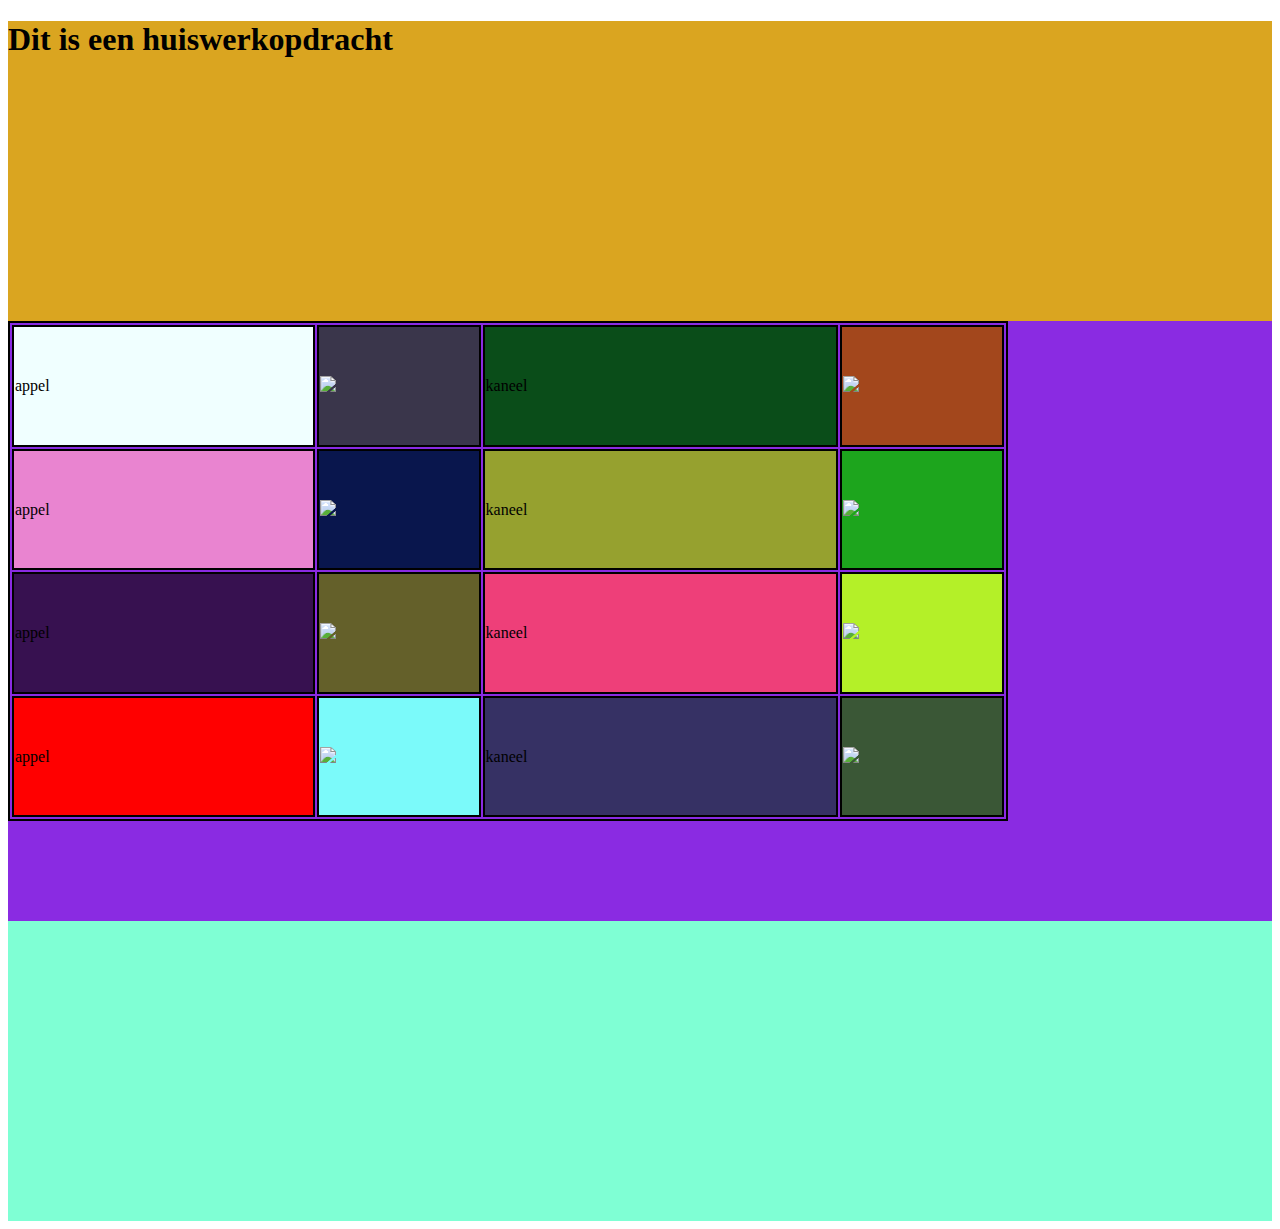
==== kleuren.html @ d0467848 "Add files via upload" ====
<!DOCTYPE html>
<html lang="en">

<head>
    <meta charset="UTF-8">
    <meta http-equiv="X-UA-Compatible" content="IE=edge">
    <meta name="viewport" content="width=device-width, initial-scale=1.0">
    <link rel=stylesheet type="text/css" href="style.css">
    <title>kleuren</title>
</head>

<body>

    <header>
        <h1>Dit is een huiswerkopdracht</h1>
    </header>

    <section>
        <table>
            <tr>
                <td id="cel1">appel</td>
                <td id="cel2"> <img class="tabelplaatje"
                        src="https://images.unsplash.com/photo-1464822759023-fed622ff2c3b?ixlib=rb-1.2.1&ixid=MnwxMjA3fDB8MHxwaG90by1wYWdlfHx8fGVufDB8fHx8&auto=format&fit=crop&w=1770&q=80"></img>
                </td>
                <td id="cel3">kaneel</td>
                <td id="cel4"> <img class="tabelplaatje"
                        src="https://images.unsplash.com/photo-1508923567004-3a6b8004f3d7?ixlib=rb-1.2.1&ixid=MnwxMjA3fDB8MHxwaG90by1wYWdlfHx8fGVufDB8fHx8&auto=format&fit=crop&w=1287&q=80"></img>
                </td id="cel5">
            </tr>
            <tr>
                <td id="cel6">appel</td>
                <td id="cel7"> <img class="tabelplaatje"
                        src="https://images.unsplash.com/photo-1464822759023-fed622ff2c3b?ixlib=rb-1.2.1&ixid=MnwxMjA3fDB8MHxwaG90by1wYWdlfHx8fGVufDB8fHx8&auto=format&fit=crop&w=1770&q=80"></img>
                </td>
                <td id="cel8">kaneel</td>
                <td id="cel9"> <img class="tabelplaatje"
                        src="https://images.unsplash.com/photo-1508923567004-3a6b8004f3d7?ixlib=rb-1.2.1&ixid=MnwxMjA3fDB8MHxwaG90by1wYWdlfHx8fGVufDB8fHx8&auto=format&fit=crop&w=1287&q=80"></img>
                </td>
            </tr>
            <tr>
                <td id="cel10">appel</td>
                <td id="cel11"> <img class="tabelplaatje"
                        src="https://images.unsplash.com/photo-1464822759023-fed622ff2c3b?ixlib=rb-1.2.1&ixid=MnwxMjA3fDB8MHxwaG90by1wYWdlfHx8fGVufDB8fHx8&auto=format&fit=crop&w=1770&q=80"></img>
                </td>
                <td id="cel12">kaneel</td>
                <td id="cel13"> <img class="tabelplaatje"
                        src="https://images.unsplash.com/photo-1508923567004-3a6b8004f3d7?ixlib=rb-1.2.1&ixid=MnwxMjA3fDB8MHxwaG90by1wYWdlfHx8fGVufDB8fHx8&auto=format&fit=crop&w=1287&q=80"></img>
                </td>
            </tr>
            <tr>
                <td id="cel14">appel</td>
                <td id="cel15"> <img class="tabelplaatje"
                        src="https://images.unsplash.com/photo-1464822759023-fed622ff2c3b?ixlib=rb-1.2.1&ixid=MnwxMjA3fDB8MHxwaG90by1wYWdlfHx8fGVufDB8fHx8&auto=format&fit=crop&w=1770&q=80"></img>
                </td>
                <td id="cel16">kaneel</td>
                <td id="cel17"> <img class="tabelplaatje"
                        src="https://images.unsplash.com/photo-1508923567004-3a6b8004f3d7?ixlib=rb-1.2.1&ixid=MnwxMjA3fDB8MHxwaG90by1wYWdlfHx8fGVufDB8fHx8&auto=format&fit=crop&w=1287&q=80"></img>
                </td>
            </tr>
        </table>
    </section>

    <footer>

    </footer>

</body>

</html>
---- style.css ----
header {
    height: 300px;
    background-color: goldenrod;
}

section {
    height: 600px;
    background-color: blueviolet;
}

footer {
    height: 300px;
    background-color: aquamarine;
}

table {
    width: 1000px;
    height: 500px;
    border: 2px solid black;
}

td {
    border: 2px solid black;
}

.tabelplaatje {
    height: 100px;
}

#cel1 {
    background-color: azure;
}

#cel2 {
    background-color: rgb(58, 54, 75);
}

#cel3 {
    background-color: rgb(10, 77, 25);
}

#cel4 {
    background-color: rgb(163, 71, 28);
}

#cel5 {
    background-color: rgb(20, 185, 185);
}

#cel6 {
    background-color: rgb(233, 132, 208);
}

#cel7 {
    background-color: rgb(9, 22, 77);
}

#cel8 {
    background-color: rgb(150, 161, 47);
}

#cel9 {
    background-color: rgb(29, 165, 29);
}

#cel10 {
    background-color: rgb(55, 17, 80);
}

#cel11 {
    background-color: rgb(100, 96, 42);
}

#cel12 {
    background-color: rgb(238, 63, 121);
}

#cel13 {
    background-color: rgb(180, 240, 40);
}

#cel14 {
    background-color: rgb(255, 0, 0);
}

#cel15 {
    background-color: rgb(123, 250, 250);
}

#cel16 {
    background-color: rgb(54, 49, 100);
}

#cel17 {
    background-color: rgb(58, 87, 54);
}
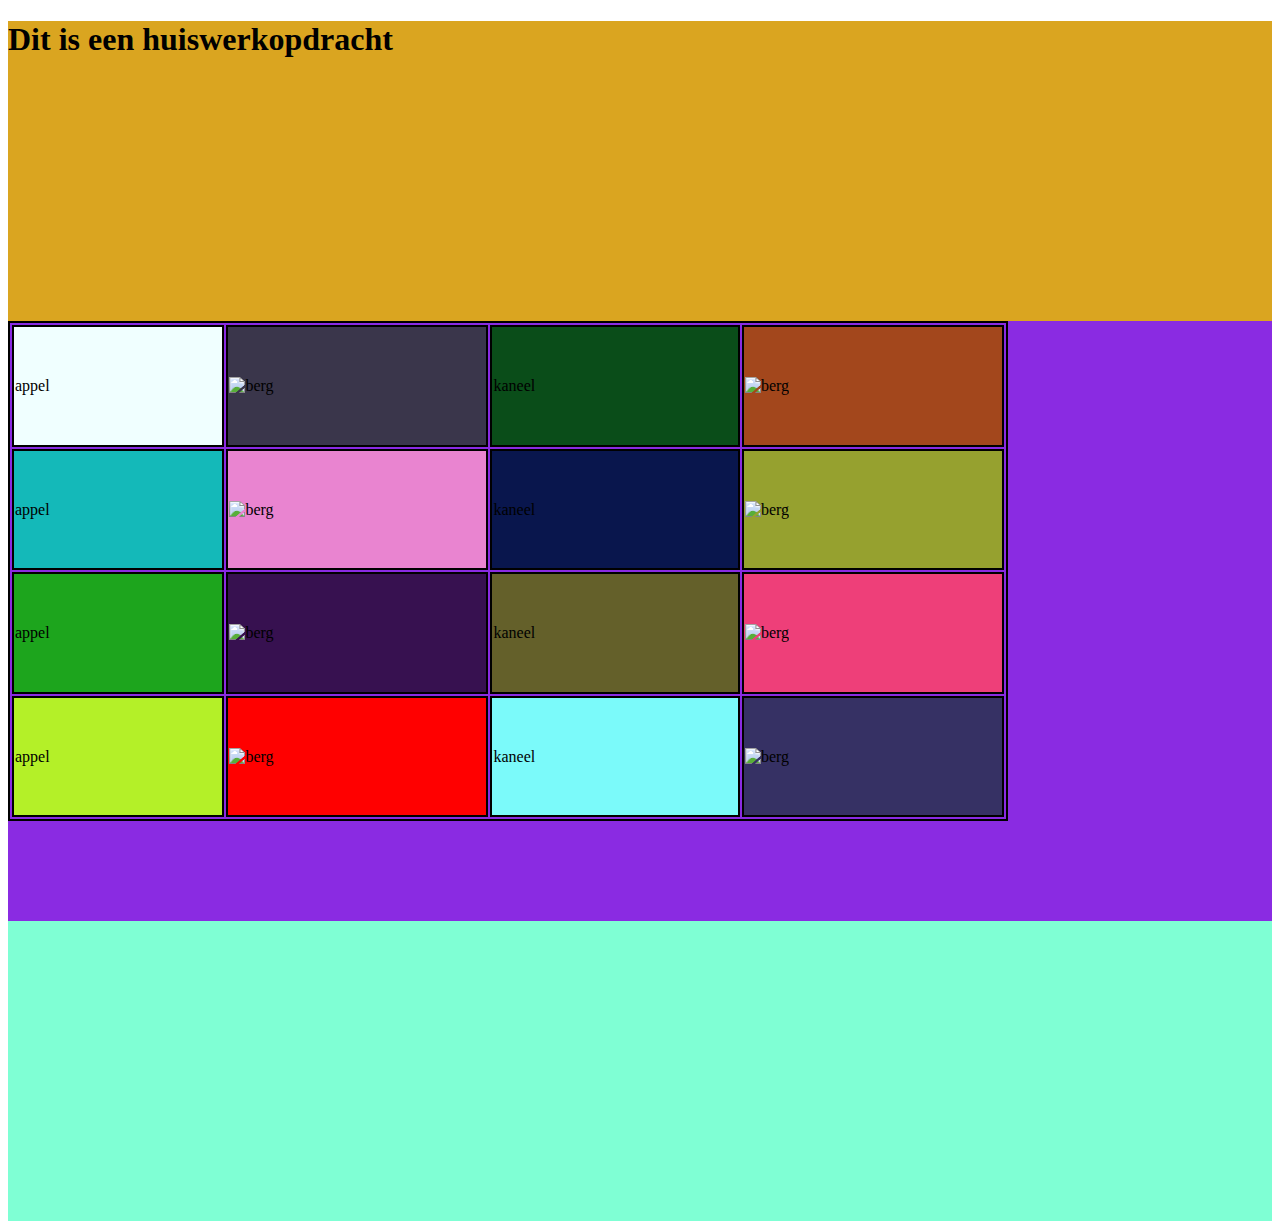
==== commit 7a6d3faf: "Add files via upload" ====
--- a/kleuren.html
+++ b/kleuren.html
@@ -15,50 +15,58 @@
         <h1>Dit is een huiswerkopdracht</h1>
     </header>
 
-    <section>
+    <div>
         <table>
             <tr>
                 <td id="cel1">appel</td>
                 <td id="cel2"> <img class="tabelplaatje"
-                        src="https://images.unsplash.com/photo-1464822759023-fed622ff2c3b?ixlib=rb-1.2.1&ixid=MnwxMjA3fDB8MHxwaG90by1wYWdlfHx8fGVufDB8fHx8&auto=format&fit=crop&w=1770&q=80"></img>
+                        src="https://images.unsplash.com/photo-1464822759023-fed622ff2c3b?ixlib=rb-1.2.1&ixid=MnwxMjA3fDB8MHxwaG90by1wYWdlfHx8fGVufDB8fHx8&auto=format&fit=crop&w=1770&q=80"
+                        alt="berg">
                 </td>
                 <td id="cel3">kaneel</td>
                 <td id="cel4"> <img class="tabelplaatje"
-                        src="https://images.unsplash.com/photo-1508923567004-3a6b8004f3d7?ixlib=rb-1.2.1&ixid=MnwxMjA3fDB8MHxwaG90by1wYWdlfHx8fGVufDB8fHx8&auto=format&fit=crop&w=1287&q=80"></img>
-                </td id="cel5">
-            </tr>
-            <tr>
-                <td id="cel6">appel</td>
-                <td id="cel7"> <img class="tabelplaatje"
-                        src="https://images.unsplash.com/photo-1464822759023-fed622ff2c3b?ixlib=rb-1.2.1&ixid=MnwxMjA3fDB8MHxwaG90by1wYWdlfHx8fGVufDB8fHx8&auto=format&fit=crop&w=1770&q=80"></img>
-                </td>
-                <td id="cel8">kaneel</td>
-                <td id="cel9"> <img class="tabelplaatje"
-                        src="https://images.unsplash.com/photo-1508923567004-3a6b8004f3d7?ixlib=rb-1.2.1&ixid=MnwxMjA3fDB8MHxwaG90by1wYWdlfHx8fGVufDB8fHx8&auto=format&fit=crop&w=1287&q=80"></img>
+                        src="https://images.unsplash.com/photo-1508923567004-3a6b8004f3d7?ixlib=rb-1.2.1&ixid=MnwxMjA3fDB8MHxwaG90by1wYWdlfHx8fGVufDB8fHx8&auto=format&fit=crop&w=1287&q=80"
+                        alt="berg">
                 </td>
             </tr>
             <tr>
-                <td id="cel10">appel</td>
-                <td id="cel11"> <img class="tabelplaatje"
-                        src="https://images.unsplash.com/photo-1464822759023-fed622ff2c3b?ixlib=rb-1.2.1&ixid=MnwxMjA3fDB8MHxwaG90by1wYWdlfHx8fGVufDB8fHx8&auto=format&fit=crop&w=1770&q=80"></img>
+                <td id="cel5">appel</td>
+                <td id="cel6"> <img class="tabelplaatje"
+                        src="https://images.unsplash.com/photo-1464822759023-fed622ff2c3b?ixlib=rb-1.2.1&ixid=MnwxMjA3fDB8MHxwaG90by1wYWdlfHx8fGVufDB8fHx8&auto=format&fit=crop&w=1770&q=80"
+                        alt="berg">
                 </td>
-                <td id="cel12">kaneel</td>
-                <td id="cel13"> <img class="tabelplaatje"
-                        src="https://images.unsplash.com/photo-1508923567004-3a6b8004f3d7?ixlib=rb-1.2.1&ixid=MnwxMjA3fDB8MHxwaG90by1wYWdlfHx8fGVufDB8fHx8&auto=format&fit=crop&w=1287&q=80"></img>
+                <td id="cel7">kaneel</td>
+                <td id="cel8"> <img class="tabelplaatje"
+                        src="https://images.unsplash.com/photo-1508923567004-3a6b8004f3d7?ixlib=rb-1.2.1&ixid=MnwxMjA3fDB8MHxwaG90by1wYWdlfHx8fGVufDB8fHx8&auto=format&fit=crop&w=1287&q=80"
+                        alt="berg">
                 </td>
             </tr>
             <tr>
-                <td id="cel14">appel</td>
-                <td id="cel15"> <img class="tabelplaatje"
-                        src="https://images.unsplash.com/photo-1464822759023-fed622ff2c3b?ixlib=rb-1.2.1&ixid=MnwxMjA3fDB8MHxwaG90by1wYWdlfHx8fGVufDB8fHx8&auto=format&fit=crop&w=1770&q=80"></img>
+                <td id="cel9">appel</td>
+                <td id="cel10"> <img class="tabelplaatje"
+                        src="https://images.unsplash.com/photo-1464822759023-fed622ff2c3b?ixlib=rb-1.2.1&ixid=MnwxMjA3fDB8MHxwaG90by1wYWdlfHx8fGVufDB8fHx8&auto=format&fit=crop&w=1770&q=80"
+                        alt="berg">
                 </td>
-                <td id="cel16">kaneel</td>
-                <td id="cel17"> <img class="tabelplaatje"
-                        src="https://images.unsplash.com/photo-1508923567004-3a6b8004f3d7?ixlib=rb-1.2.1&ixid=MnwxMjA3fDB8MHxwaG90by1wYWdlfHx8fGVufDB8fHx8&auto=format&fit=crop&w=1287&q=80"></img>
+                <td id="cel11">kaneel</td>
+                <td id="cel12"> <img class="tabelplaatje"
+                        src="https://images.unsplash.com/photo-1508923567004-3a6b8004f3d7?ixlib=rb-1.2.1&ixid=MnwxMjA3fDB8MHxwaG90by1wYWdlfHx8fGVufDB8fHx8&auto=format&fit=crop&w=1287&q=80"
+                        alt="berg">
+                </td>
+            </tr>
+            <tr>
+                <td id="cel13">appel</td>
+                <td id="cel14"> <img class="tabelplaatje"
+                        src="https://images.unsplash.com/photo-1464822759023-fed622ff2c3b?ixlib=rb-1.2.1&ixid=MnwxMjA3fDB8MHxwaG90by1wYWdlfHx8fGVufDB8fHx8&auto=format&fit=crop&w=1770&q=80"
+                        alt="berg">
+                </td>
+                <td id="cel15">kaneel</td>
+                <td id="cel16"> <img class="tabelplaatje"
+                        src="https://images.unsplash.com/photo-1508923567004-3a6b8004f3d7?ixlib=rb-1.2.1&ixid=MnwxMjA3fDB8MHxwaG90by1wYWdlfHx8fGVufDB8fHx8&auto=format&fit=crop&w=1287&q=80"
+                        alt="berg">
                 </td>
             </tr>
         </table>
-    </section>
+    </div>
 
     <footer>
 
--- a/style.css
+++ b/style.css
@@ -3,7 +3,7 @@
     background-color: goldenrod;
 }
 
-section {
+div {
     height: 600px;
     background-color: blueviolet;
 }
@@ -89,8 +89,4 @@
 
 #cel16 {
     background-color: rgb(54, 49, 100);
-}
-
-#cel17 {
-    background-color: rgb(58, 87, 54);
 }